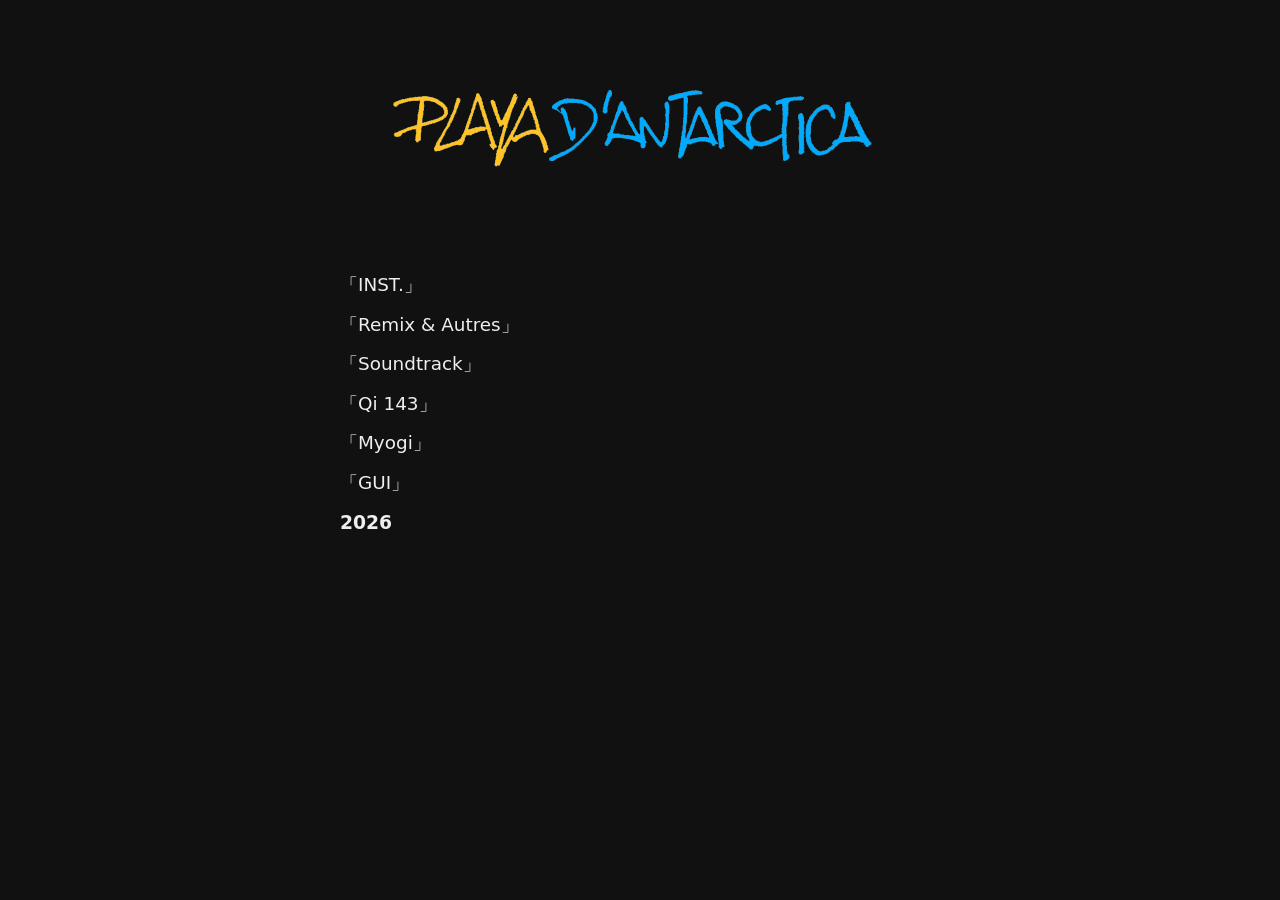
==== index.html @ 1fb37d1c "Update index.html" ====
<!DOCTYPE html>
<html lang="fr">
<head>
  <meta charset="UTF-8">
  <meta name="viewport" content="width=device-width, initial-scale=1.0">
  <title>Playa d'Antarctica</title>
  <link rel="stylesheet" href="style.css">
</head>
<body>
  <div class="container">

    <a href="../../" class="banner-link">
  <img src="../../banner.png" alt="Playa d'Antarctica" class="banner">
</a>
<br>   
    <ul class="projets">
      <li><a href="projets/instrumental/">「INST.」</a></li>
      <li><a href="projets/autres/">「Remix & Autres」</a></li>
      <li><a href="projets/edn/">「Soundtrack」</a></li>
      <li><a href="projets/qi143/">「Qi 143」</a></li>
      <li><a href="projets/myogi/">「Myogi」</a></li>
      <li><a href="projets/gui/">「GUI」</a></li>

    </ul>

    <h3>2026</h3>
  </div>
</body>
</html>
---- style.css ----
* {
  margin: 0;
  padding: 0;
  box-sizing: border-box;
}

body {
  font-family: system-ui, -apple-system, sans-serif;
  background: #111;
  color: #eee;
  line-height: 1.5;
  padding: 40px 20px;
}

.container {
  max-width: 600px;
  margin: 0 auto;
}

h1 {
  font-size: 1.8rem;
  font-weight: 500;
  letter-spacing: -0.5px;
  margin-bottom: 4px;
}

.subtitle {
  color: #888;
  font-size: 0.95rem;
  margin-bottom: 40px;
}

.projets {
  list-style: none;
}

.projets li {
  margin-bottom: 12px;
}

.projets a {
  color: #eee;
  text-decoration: none;
  font-size: 1.15rem;
  border-bottom: 1px solid transparent;
  transition: border-color 0.2s;
}

.projets a:hover {
  border-bottom-color: #666;
}

.banner-link {
  display: block;
  margin: 0 auto 32px auto;
  text-align: center;
  max-width: 600px;
}

.banner {
  width: 100%;
  height: auto;
  display: block;
  border-radius: 4px;
}V
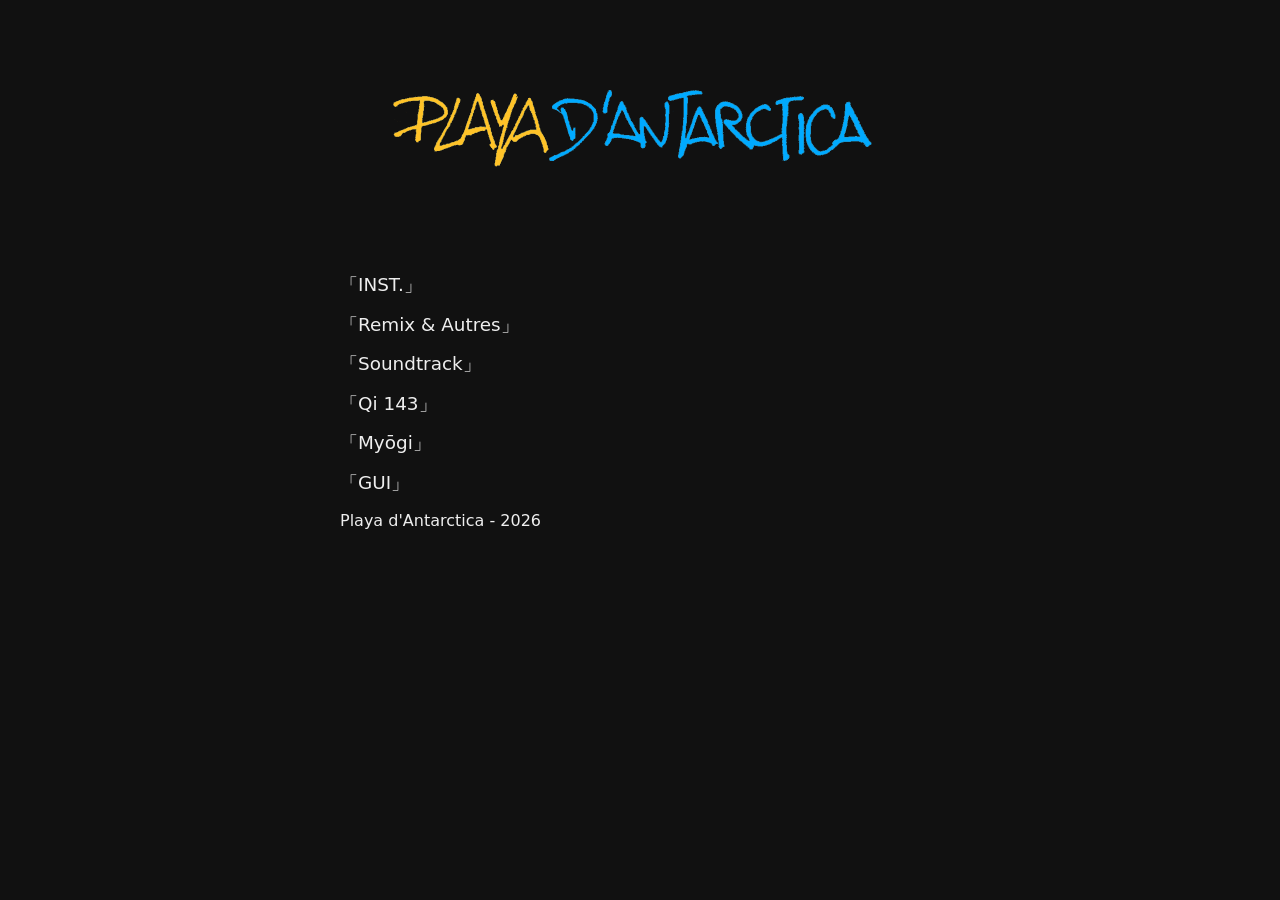
==== commit 2651ff83: "Update index.html" ====
--- a/index.html
+++ b/index.html
@@ -18,12 +18,12 @@
       <li><a href="projets/autres/">「Remix & Autres」</a></li>
       <li><a href="projets/edn/">「Soundtrack」</a></li>
       <li><a href="projets/qi143/">「Qi 143」</a></li>
-      <li><a href="projets/myogi/">「Myogi」</a></li>
+      <li><a href="projets/myogi/">「Myōgi」</a></li>
       <li><a href="projets/gui/">「GUI」</a></li>
 
     </ul>
 
-    <h3>2026</h3>
+    <p>Playa d'Antarctica - 2026</p>
   </div>
 </body>
 </html>
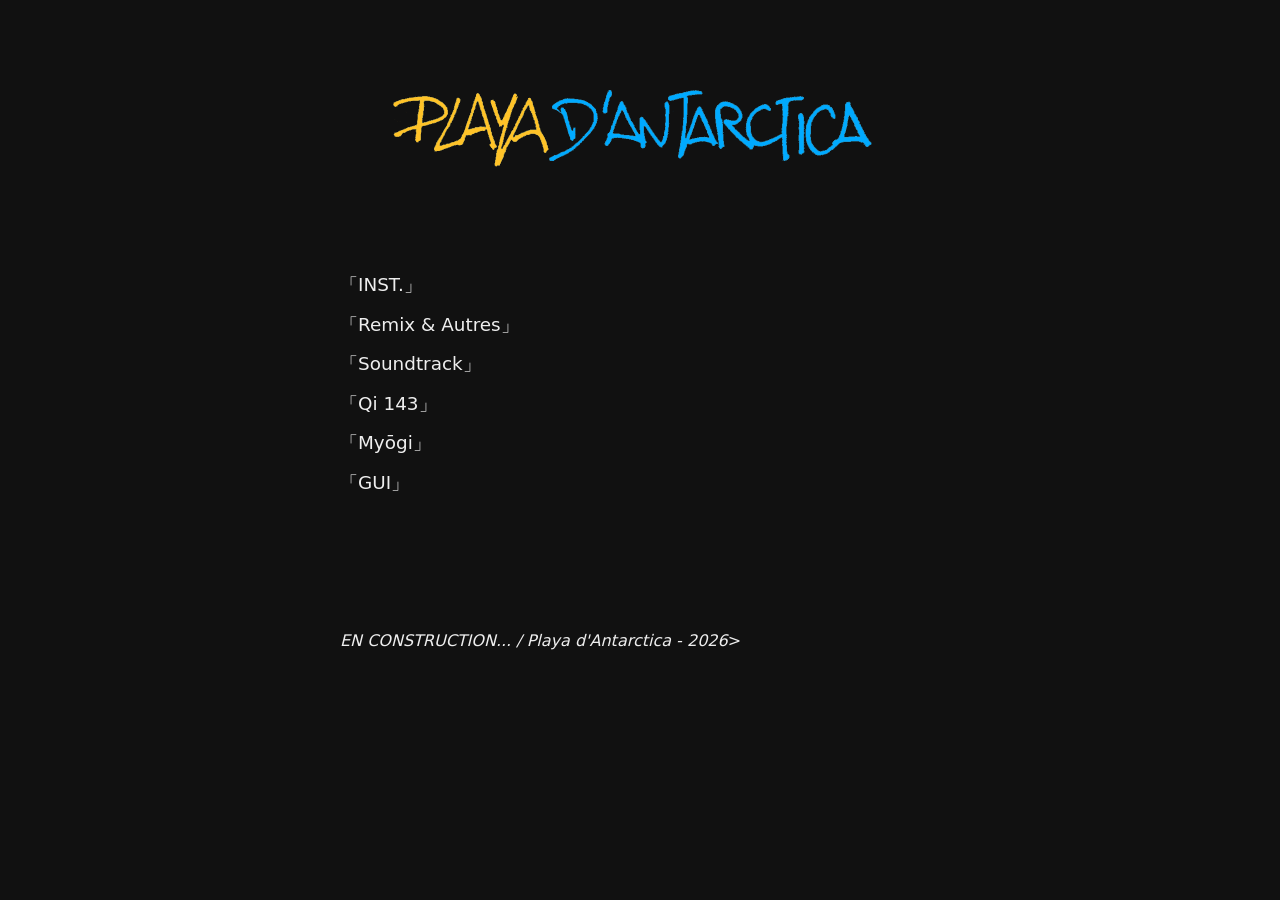
==== commit c9b09c82: "Update index.html" ====
--- a/index.html
+++ b/index.html
@@ -22,8 +22,14 @@
       <li><a href="projets/gui/">「GUI」</a></li>
 
     </ul>
+    
+    <br>
+    <br>
+    <br>
+    <br>
+    <br>
 
-    <p>Playa d'Antarctica - 2026</p>
+    <p><i>EN CONSTRUCTION... / Playa d'Antarctica - 2026</i>></p>
   </div>
 </body>
 </html>
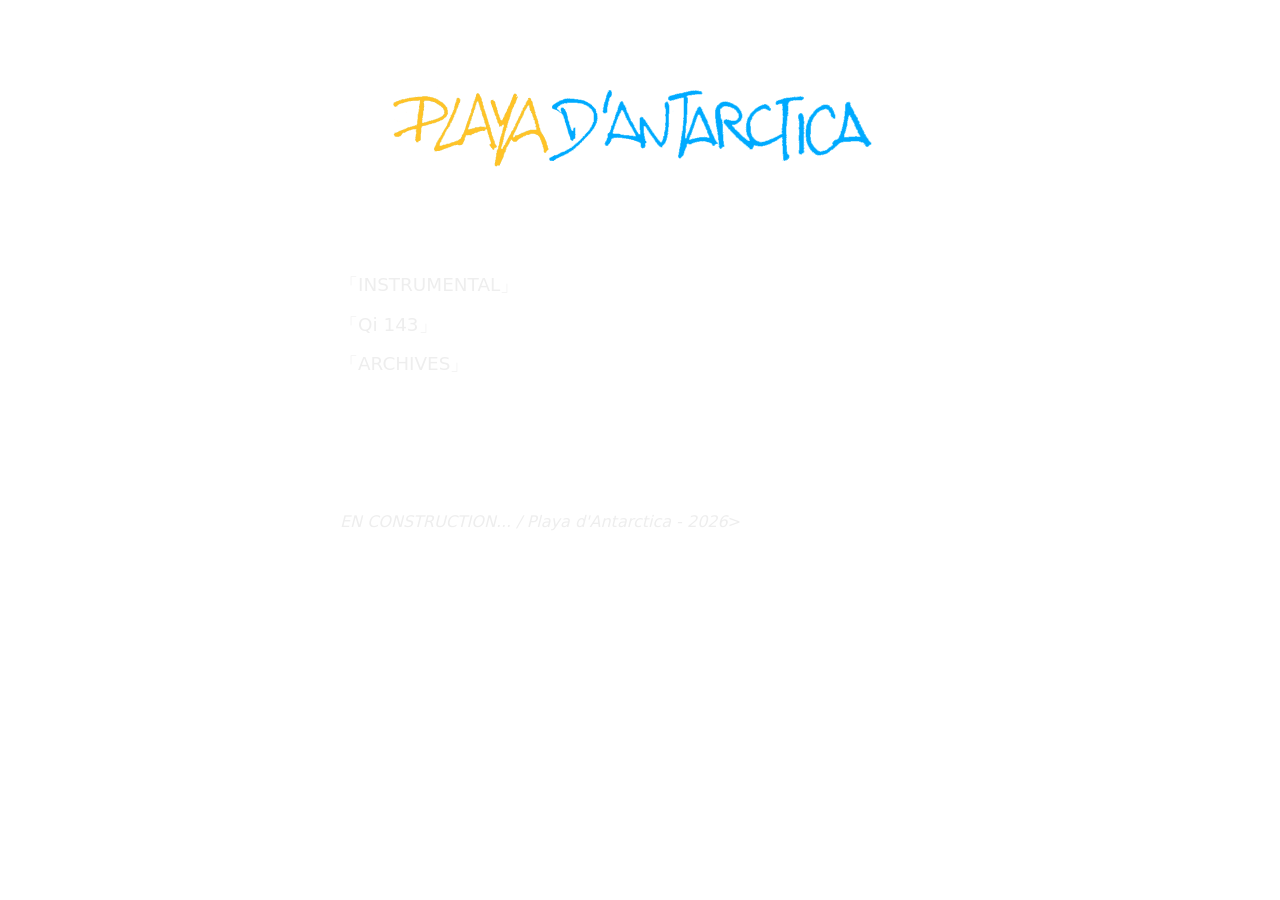
==== commit 0b4df4fa: "Update index.html" ====
--- a/index.html
+++ b/index.html
@@ -14,12 +14,9 @@
 </a>
 <br>   
     <ul class="projets">
-      <li><a href="projets/instrumental/">「INST.」</a></li>
-      <li><a href="projets/autres/">「Remix & Autres」</a></li>
-      <li><a href="projets/edn/">「Soundtrack」</a></li>
+      <li><a href="projets/instrumental/">「INSTRUMENTAL」</a></li>
       <li><a href="projets/qi143/">「Qi 143」</a></li>
-      <li><a href="projets/myogi/">「Myōgi」</a></li>
-      <li><a href="projets/gui/">「GUI」</a></li>
+      <li><a href="projets/gui/">「ARCHIVES」</a></li>
 
     </ul>
     
--- a/style.css
+++ b/style.css
@@ -6,7 +6,7 @@
 
 body {
   font-family: system-ui, -apple-system, sans-serif;
-  background: #111;
+  background: #2B3F5;
   color: #eee;
   line-height: 1.5;
   padding: 40px 20px;
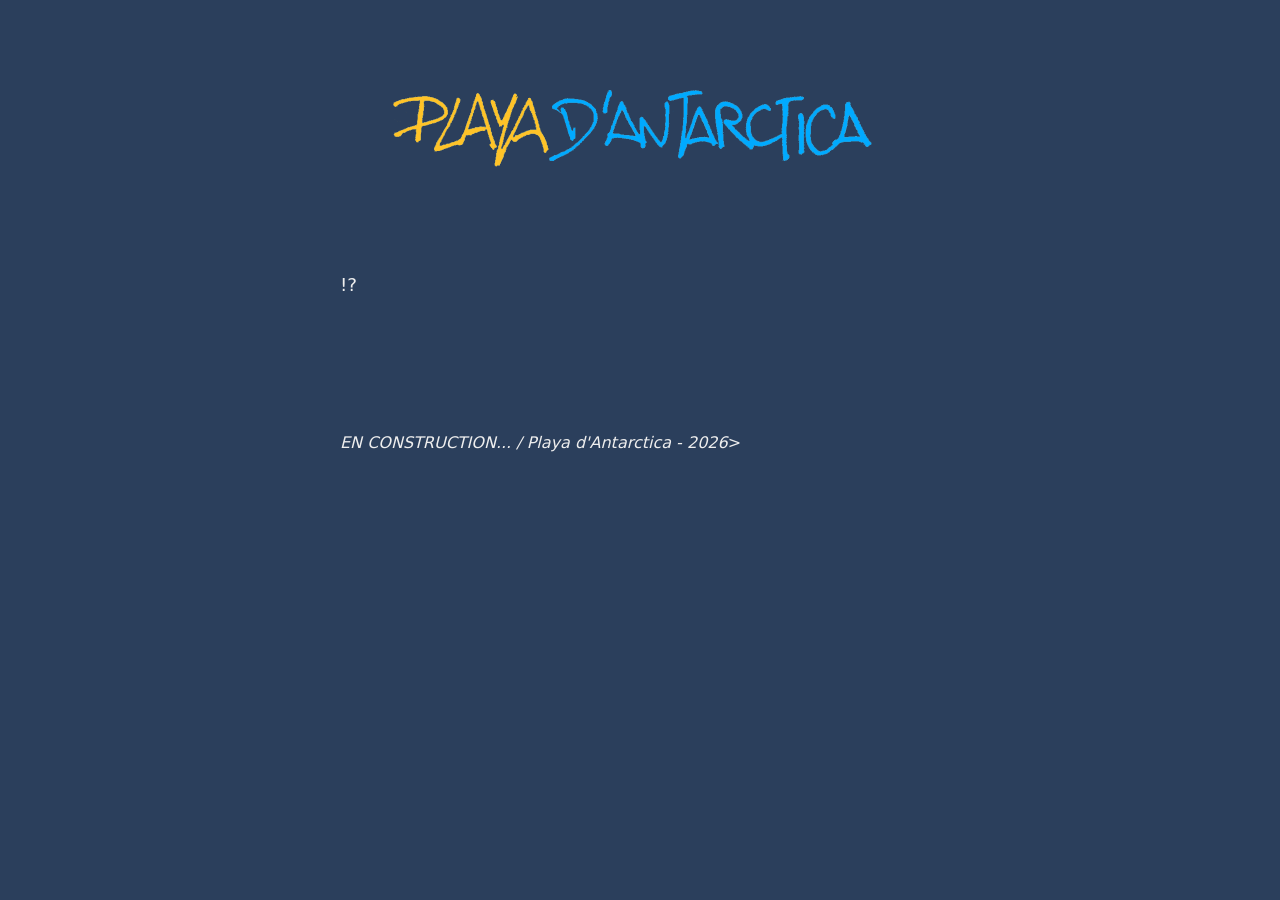
==== commit 5b617a88: "Update index.html" ====
--- a/index.html
+++ b/index.html
@@ -14,9 +14,7 @@
 </a>
 <br>   
     <ul class="projets">
-      <li><a href="projets/instrumental/">「INSTRUMENTAL」</a></li>
-      <li><a href="projets/qi143/">「Qi 143」</a></li>
-      <li><a href="projets/gui/">「ARCHIVES」</a></li>
+  <li><a href="projets/bang-query/">!?</a></li>
 
     </ul>
     
--- a/style.css
+++ b/style.css
@@ -6,7 +6,7 @@
 
 body {
   font-family: system-ui, -apple-system, sans-serif;
-  background: #2B3F5;
+  background: #2B3F5C;
   color: #eee;
   line-height: 1.5;
   padding: 40px 20px;
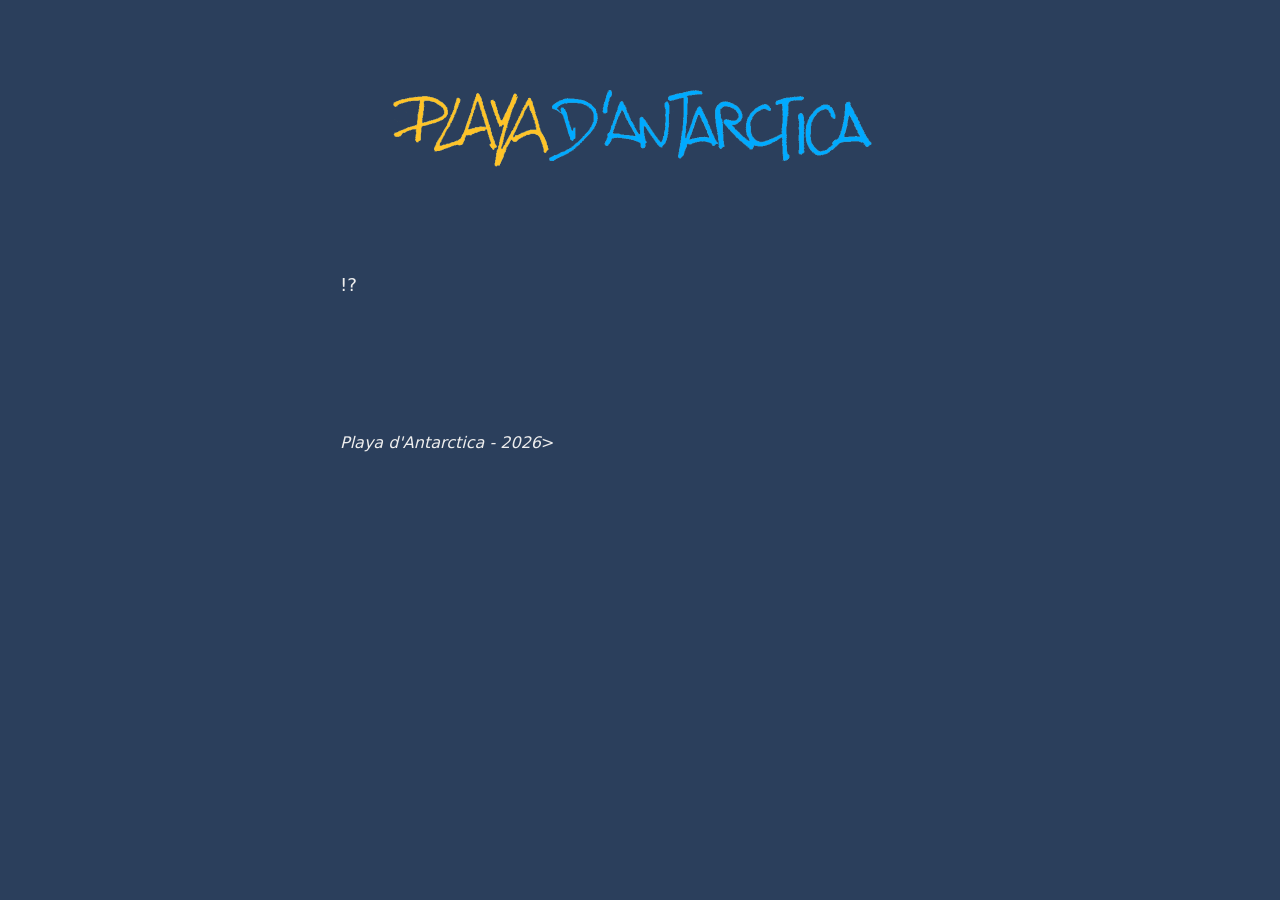
==== commit dfea4df3: "Update index.html" ====
--- a/index.html
+++ b/index.html
@@ -24,7 +24,7 @@
     <br>
     <br>
 
-    <p><i>EN CONSTRUCTION... / Playa d'Antarctica - 2026</i>></p>
+    <p><i>Playa d'Antarctica - 2026</i>></p>
   </div>
 </body>
 </html>
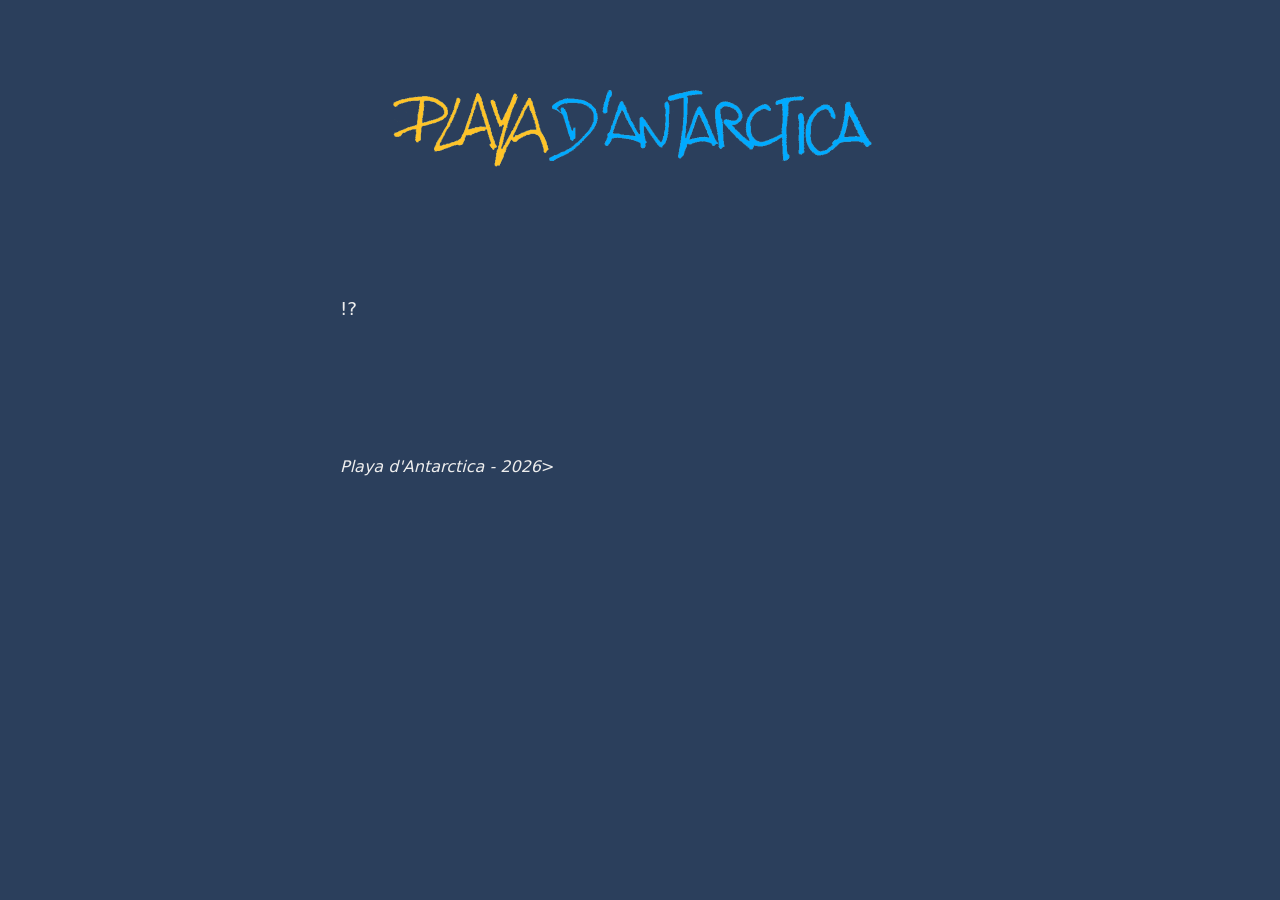
==== commit c56b3c56: "Update index.html" ====
--- a/index.html
+++ b/index.html
@@ -13,6 +13,11 @@
   <img src="../../banner.png" alt="Playa d'Antarctica" class="banner">
 </a>
 <br>   
+    <body>
+      <body>
+        <body>
+          <body>
+            <br>
     <ul class="projets">
   <li><a href="projets/bang-query/">!?</a></li>
 
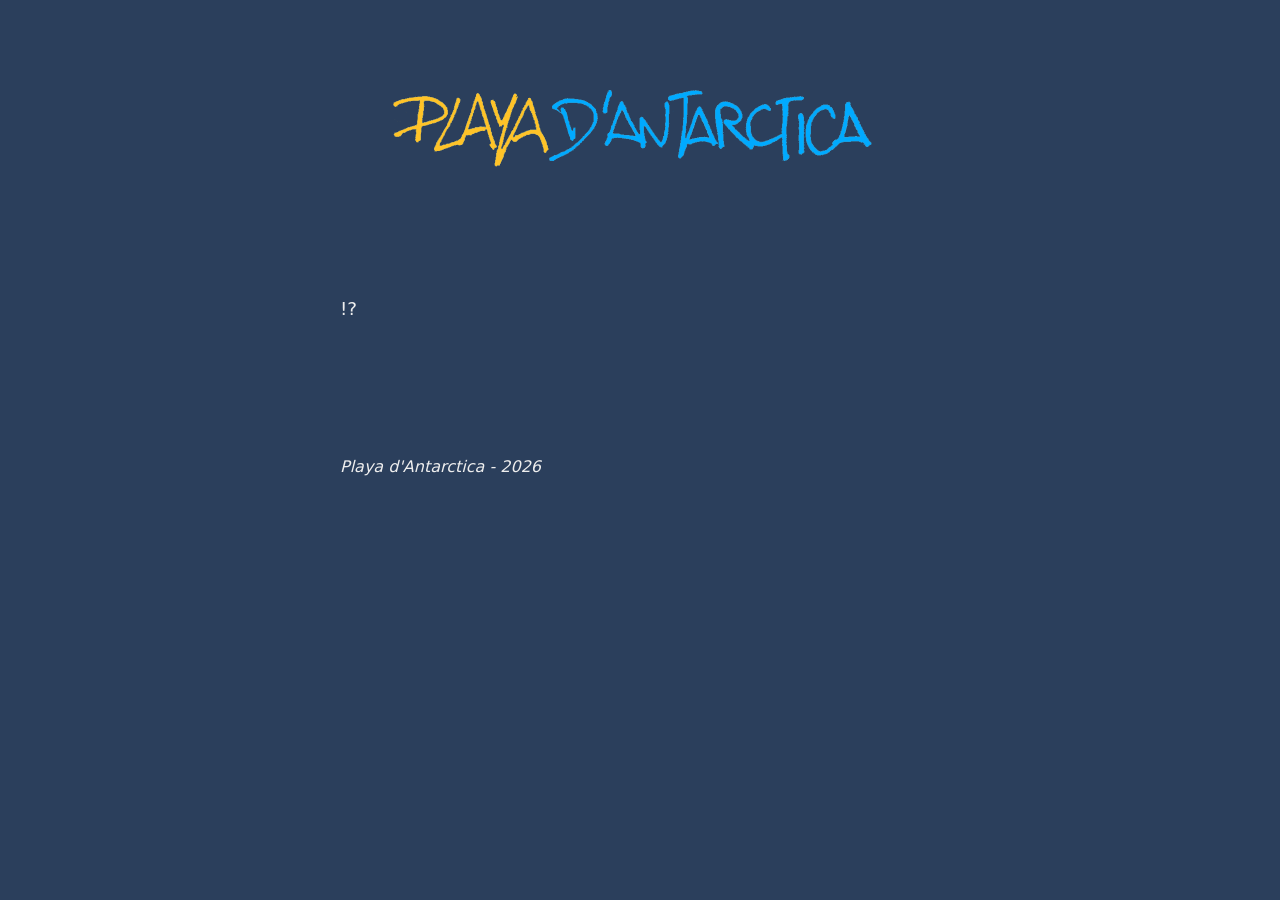
==== commit e8df227d: "Update index.html" ====
--- a/index.html
+++ b/index.html
@@ -29,7 +29,7 @@
     <br>
     <br>
 
-    <p><i>Playa d'Antarctica - 2026</i>></p>
+    <p><i>Playa d'Antarctica - 2026</i></p>
   </div>
 </body>
 </html>
